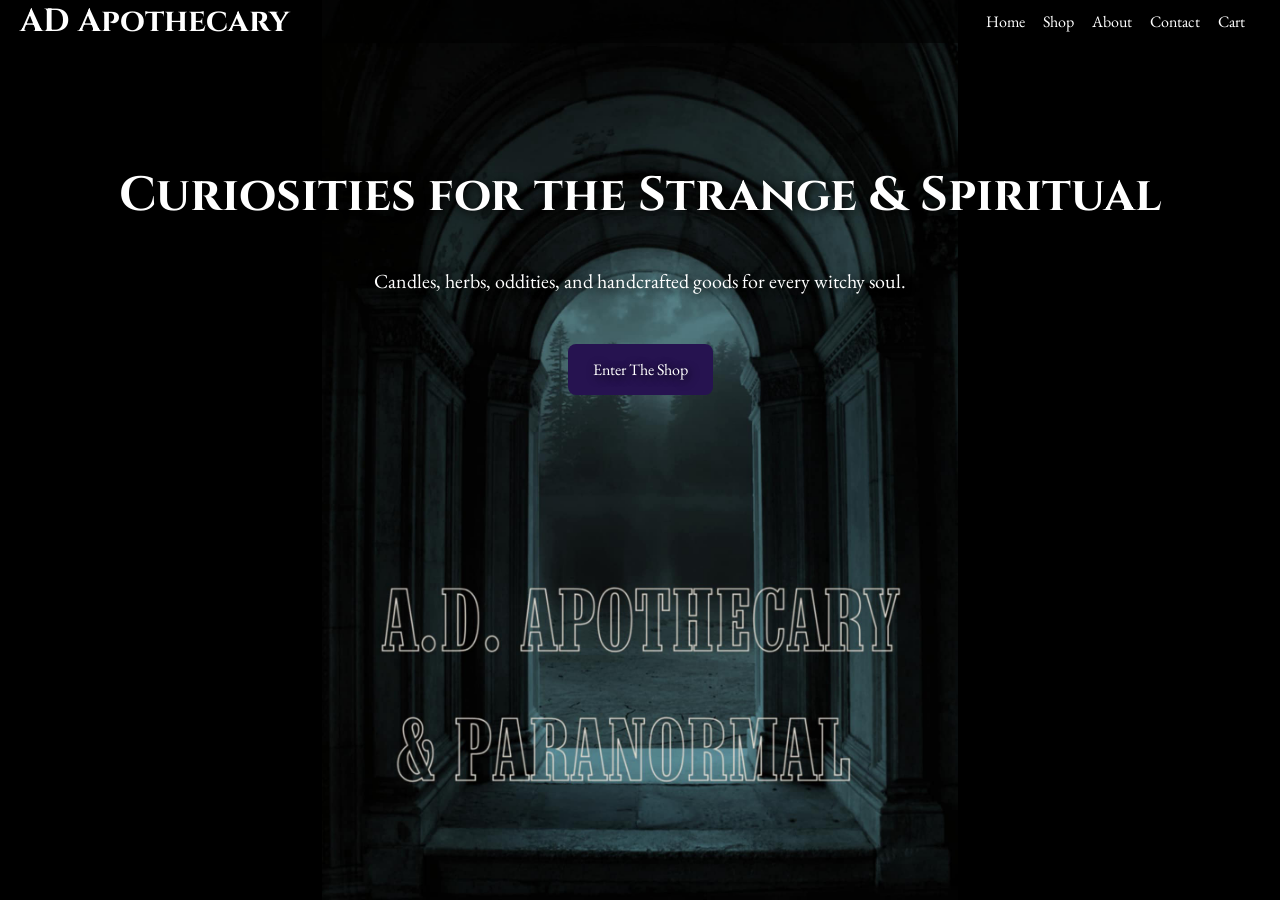
==== index.html @ 09f08c8c "Initial AD Apothecary site" ====
<!DOCTYPE html>
<html lang="en">
<head>
  <meta charset="UTF-8">
  <meta name="viewport" content="width=device-width, initial-scale=1.0">

  <title>AD Apothecary</title>

  <link rel="stylesheet" href="style.css">
  <link rel="preconnect" href="https://fonts.googleapis.com">
  <link rel="preconnect" href="https://fonts.gstatic.com" crossorigin>
  <link href="https://fonts.googleapis.com/css2?family=Cinzel:wght@400;700&family=EB+Garamond&display=swap" rel="stylesheet">
</head>

<body>
<header>
  
  <h1>AD Apothecary</h1>

  <button class="menu-toggle">☰ Menu</button>

  <nav>
    <a href="index.html">Home</a>
    <a href="shop.html">Shop</a>
    <a href="about.html">About</a>
    <a href="contact.html">Contact</a>
    <a href="cart.html">Cart</a>
  </nav>
</header>

<main>
  <section class="hero">
    <h2>Curiosities for the Strange & Spiritual</h2>

    <p>
      Candles, herbs, oddities, and handcrafted goods
      for every witchy soul.
    </p>

    <a href="shop.html" class="shop-button">Enter The Shop</a>
  </section>
</main>

<script src="Javascript/menu.js"></script>

</body>
</html>
---- style.css ----
body {
  background-color: black;
  color: white;
  margin: 0;

  font-family: 'EB Garamond', serif;

  background-image: url("images/backgrounds/hero-bg.png");
background-size: contain;
background-position: center;
background-attachment: fixed;
background-repeat: no-repeat;
}

header {
  padding: 0px 20px;

  display: flex;
  justify-content: space-between;
  align-items: center;
  background-color: rgba(0, 0, 0, 0.6);

  position: sticky;
  top: 0;
  z-index: 1000;
}

h1 {
  margin: 0;
}

nav a {
  color: white;
  text-decoration: none;
  margin-right: 15px;

  transition: 0.3s;
}

nav a:hover {
  opacity: 0.7;
}

.hero {
  text-align: center;
  text-shadow: 2px 2px 10px black;

  padding: 40px 20px;
  padding-top: 80px;

  min-height: 80vh;
  max-width: 1200px;
  margin: 0 auto;

  display: flex;
  flex-direction: column;
  justify-content: flex-start;
  align-items: center;

  gap: 20px;
}

.hero h2 {
  font-size: 48px;
  margin-bottom: 20px;
}

.hero p {
  font-size: 20px;
  max-width: 600px;
  margin: 0 auto;
}

.shop-button {
  display: inline-block;

  background-color: rgb(38, 19, 80);
  color: white;

  padding: 15px 25px;

  text-decoration: none;

  border-radius: 8px;

  margin-top: 30px;

  transition: 0.3s;
}

 .shop-button:hover {
  opacity: 0.8;
  transform: scale(1.05);
}

h1,
.hero h2 {
  font-family: 'Cinzel', serif;
}

.logo {
  width: 80px;
}

.shop-intro {
  text-align: center;
  padding: 80px 20px;
}

.shop-intro h2 {
  font-size: 42px;
  margin-bottom: 10px;
}

.product-card {
  max-width: 300px;
  margin: 40px auto 0;
  padding: 20px;

  background-color: rgba(15, 15, 15, 0.75);
  border-radius: 12px;

  box-shadow: 0 0 20px rgba(83, 55, 140, 0.4);

  transition: 0.3s;
}

.product-card:hover {
  transform: translateY(-5px);
}

.product-card img {
  width: 100%;
  height: 300px;

  object-fit: cover;

  border-radius: 8px;

  transition: 0.3s;
}

.product-card:hover img {
  transform: scale(1.03);
}

.product-card h3 {
  font-size: 26px;
  margin-bottom: 10px;
}

.product-card p {
  line-height: 1.5;
  font-size: 18px;
}

.product-grid {
  display: flex;
  flex-wrap: wrap;
  justify-content: center;
  gap: 30px;
}

.cart-section {
  padding: 80px 20px;
  text-align: center;
}

.cart-section h2 {
  font-size: 50px;
  font-weight: 800;
  margin-bottom: 40px;
}

#cart-items {
  max-width: 600px;
  margin: 0 auto;
}

#cart-items p {
  background-color: rgba(15, 15, 15, 0.75);

  padding: 20px;

  font-size: 18px;

  border-radius: 10px;

  margin-bottom: 20px;

  box-shadow: 0 0 15px rgba(83, 55, 140, 0.3);
}

#cart-message {
  margin-top: 20px;
  font-size: 20px;
  color: #c9a7ff;
}

.cart-item {
  max-width: 600px;
  margin: 0 auto 20px;
  padding: 20px;

  background-color: rgba(15, 15, 15, 0.75);
  border-radius: 10px;

  box-shadow: 0 0 15px rgba(83, 55, 140, 0.3);
}

.cart-layout {
  display: flex;
  gap: 30px;
  align-items: flex-start;
  justify-content: center;
  flex-wrap: wrap;
}

#cart-items {
  flex: 1;
  min-width: 320px;
  max-width: 700px;
}

.cart-note {
  max-width: 900px;

  margin: 0 auto 40px;

  padding: 25px;

  background-color: rgba(15, 15, 15, 0.75);

  border-radius: 10px;

  text-align: center;

  line-height: 1.7;

  font-size: 18px;

  text-shadow: 15px;

  box-shadow: 0 0 20px rgba(83, 55, 140, 0.35);
}

.cart-note h3 {
  margin-top: 0;

  color: white;

  font-size: 28px;
}

.request-form {
  flex: 1;
  min-width: 300px;
  max-width: 400px;
}

.remove-item {
  margin-top: 10px;
  padding: 10px 15px;

  border: none;
  border-radius: 8px;

  background-color: rgb(38, 19, 80);
  color: white;

  cursor: pointer;
}

.receipt {
  max-width: 800px;
  margin: 0 auto 30px;
  padding: 25px;

  background-color: rgba(255, 255, 255, 0.08);
  border-radius: 12px;

  box-shadow: 0 0 20px rgba(83, 55, 140, 0.35);
}

.receipt-row {
  display: grid;
  grid-template-columns: 2fr 1fr 1fr 1fr;
  gap: 15px;

  padding: 12px 0;
  border-bottom: 1px solid rgba(255, 255, 255, 0.15);
}

.receipt-header {
  font-weight: bold;
  color: #c9a7ff;
}

.receipt-summary {
  margin-top: 25px;
  text-align: right;
}

.receipt-summary h3 {
  font-size: 28px;
  color: #c9a7ff;
}

.quantity-btn {
  padding: 4px 10px;
  margin: 0 6px;

  border: none;
  border-radius: 6px;

  background-color: rgb(38, 19, 80);
  color: white;

  cursor: pointer;
}

.request-form {
  flex: 1;
  min-width: 300px;
  max-width: 400px;

  background-color: rgba(15, 15, 15, 0.85);

  padding: 30px;

  border-radius: 12px;

  box-shadow: 0 0 20px rgba(83, 55, 140, 0.35);

  display: flex;
  flex-direction: column;
  gap: 20px;
}

.request-form input,
.request-form textarea {
  width: 100%;

  padding: 14px;

  border: none;
  border-radius: 8px;

  background-color: rgba(255, 255, 255, 0.12);

  color: white;

  font-family: 'EB Garamond', serif;
  font-size: 16px;

  box-sizing: border-box;
}

.request-form textarea {
  min-height: 120px;
  resize: vertical;
}

.location-row {
  display: flex;
  gap: 15px;
}

.location-row input {
  flex: 1;
}

#form-message {
  margin-top: 15px;
  color: #c9a7ff;
}

.about-section {
  max-width: 1000px;

  margin: 0 auto;

  padding: 100px 20px;

  text-align: center;
}

.about-section h2 {
  font-size: 48px;

  margin-bottom: 30px;

  font-family: 'Cinzel', serif;

  text-shadow: 2px 2px 10px black;
}

.about-section p {
  max-width: 750px;

  margin: 0 auto 25px;

  font-size: 20px;

  line-height: 1.8;

  background-color: rgba(255, 255, 255, 0.2);

  padding: 25px;

  border-radius: 12px;

  box-shadow: 0 0 20px rgba(83, 55, 140, 0.25);
}

.contact-section {
  padding: 100px 20px;
  text-align: center;
}

.contact-section h2 {
  font-size: 48px;
  margin-bottom: 40px;

  font-family: 'Cinzel', serif;

  text-shadow: 2px 2px 10px black;
}

.contact-card {
  max-width: 600px;

  margin: 0 auto;

  padding: 40px;

  background-color: rgba(15, 15, 15, 0.7);

  border-radius: 14px;

  box-shadow: 0 0 25px rgba(83, 55, 140, 0.35);

  backdrop-filter: blur(4px);
}

.contact-card img {
  width: 120px;
  margin-bottom: 20px;
}

.contact-card h3 {
  font-size: 32px;
  margin-bottom: 15px;
}

.contact-card p {
  line-height: 1.7;
  font-size: 18px
}

.contact-info {
  margin-top: 30px;
}

.contact-info a {
  color: #c9a7ff;
  text-decoration: none;
}

.contact-info a:hover {
  opacity: 0.8;
}

.menu-toggle {
  display: none;
}

@media (max-width: 700px) {

  header {
    flex-direction: column;
    gap: 15px;
    padding: 15px 20px;
  }

  .menu-toggle {
    display: block;

    background-color: rgb(38, 19, 80);
    color: white;

    border: none;
    border-radius: 8px;

    padding: 10px 15px;

    font-family: 'Cinzel', serif;

    cursor: pointer;
  }

  nav {
    display: none;

    flex-direction: column;

    width: 100%;

    text-align: center;

    gap: 15px;
  }

  nav.active {
    display: flex;
  }

  nav a {
    margin-right: 0;
  }

  .hero h2,
  .about-section h2,
  .contact-section h2,
  .cart-section h2,
  .shop-intro h2 {
    font-size: 34px;
  }
}
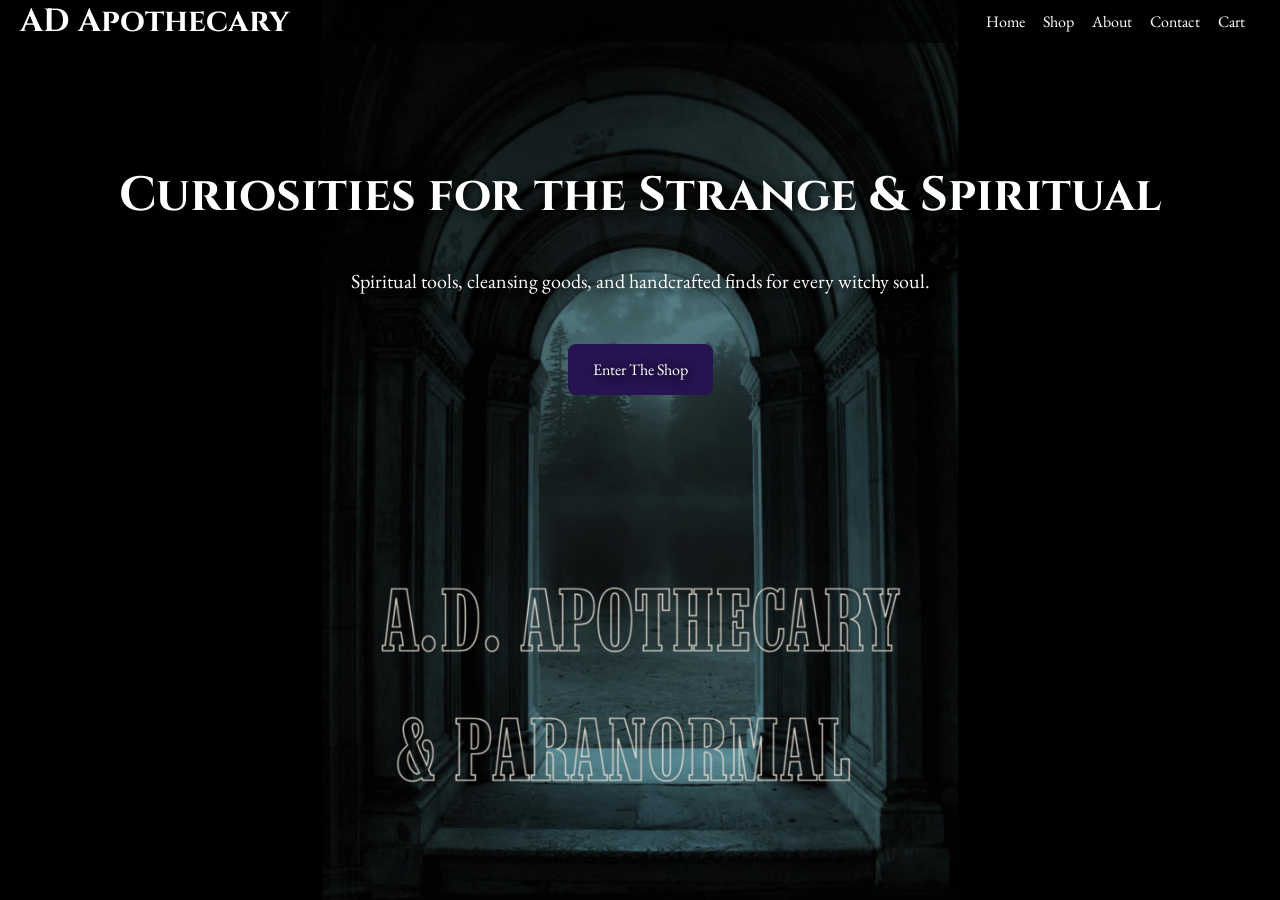
==== commit 1e4eda54: "Updated homepage text" ====
--- a/index.html
+++ b/index.html
@@ -33,8 +33,7 @@
     <h2>Curiosities for the Strange & Spiritual</h2>
 
     <p>
-      Candles, herbs, oddities, and handcrafted goods
-      for every witchy soul.
+      Spiritual tools, cleansing goods, and handcrafted finds for every witchy soul.
     </p>
 
     <a href="shop.html" class="shop-button">Enter The Shop</a>
--- a/style.css
+++ b/style.css
@@ -526,4 +526,24 @@
   .shop-intro h2 {
     font-size: 34px;
   }
-}
+
+  .cart-layout {
+  flex-direction: column;
+  align-items: center;
+}
+
+#cart-items,
+.request-form {
+  width: 100%;
+  max-width: 100%;
+}
+
+.receipt-row {
+  grid-template-columns: 1.5fr 1fr 1fr 1fr;
+  font-size: 14px;
+}
+
+.location-row {
+  flex-direction: column;
+}
+}
